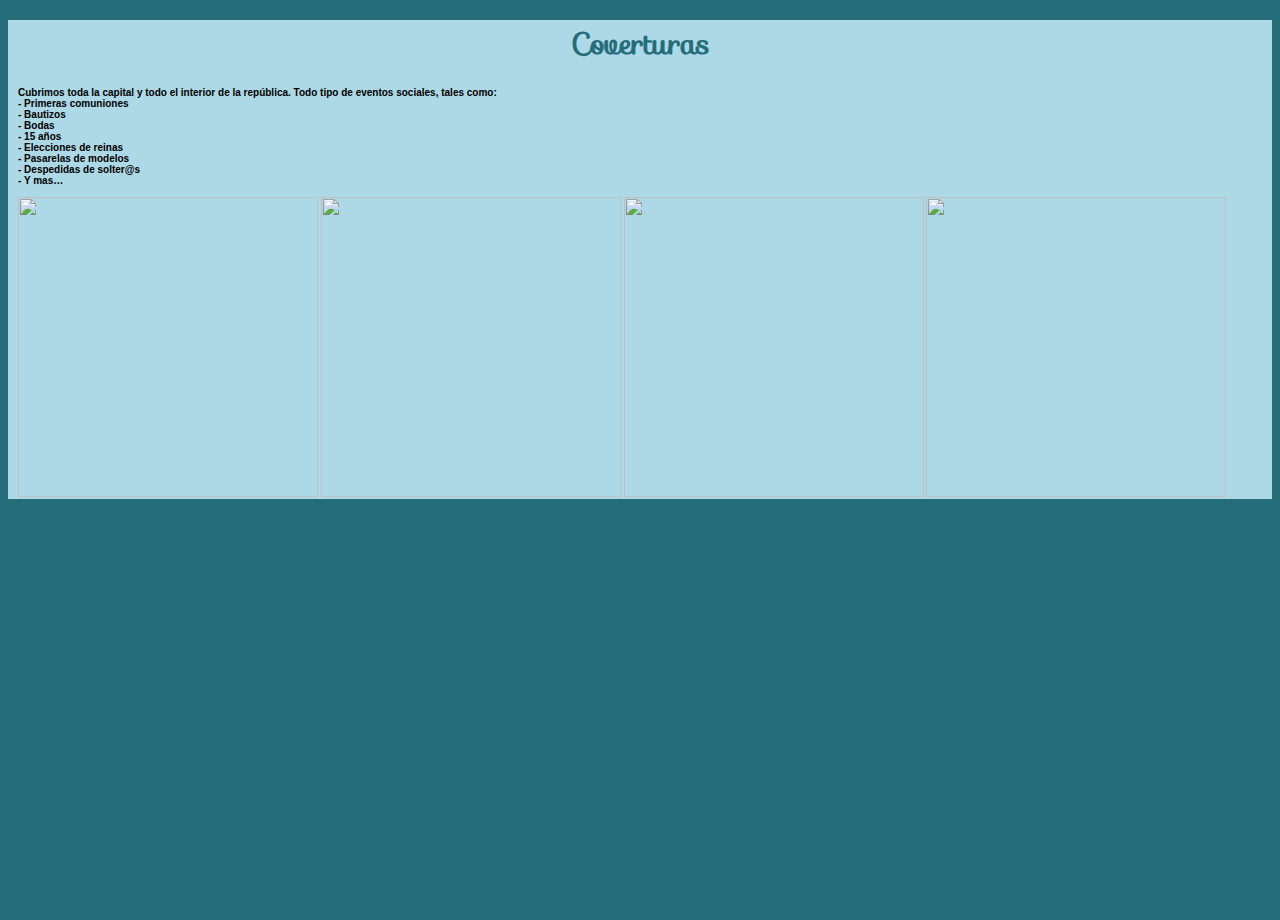
==== Coverturas.html @ d1281b07 "Add files via upload" ====
<!DOCTYPE html>
<html>
<head>
	<title>Coverturas</title>
	<link rel="stylesheet" type="text/css" href="style.css">
	<link href='https://fonts.googleapis.com/css?family=Sofia' rel='stylesheet'>
</head>
<body>
	<section>
		<h1>Coverturas</h1>
<h2>Cubrimos toda la capital y todo el interior de la república.
Todo tipo de eventos sociales, tales como:<br>
-	Primeras comuniones<br>
-	Bautizos<br>
-	Bodas<br>
-	15 años<br>
-	Elecciones de reinas<br>
-	Pasarelas de modelos<br>
-	Despedidas de solter@s<br>
-	Y mas…<br>
<br>
<img src="imagenes/sdd.png">
<img src="imagenes/5.jpeg">
<img src="imagenes/cc.png">
<img src="imagenes/cv.png">
	</section>
  
</h2>
</body>
</html>
---- style.css ----
html{
	height: 100%;
}
body{
  background-color: #256d7b;
  min-height: 100%;
}
.grid-container{
	display: grid;
	grid-template-columns: 20% 80%;
	grid-template-rows: 26rem 30rem 78rem 30rem;
	grid-template-areas: 
  "header-area  header-area" 
	"nav-area  section-area "
	"aside-area aside-area"
	"footer-area  footer-area"
	;
}
.grid-gallery{
	display: grid;
	grid-template-columns: repeat(4,auto);
  grid-template-rows: auto auto;
 }
.grid-section{
	display: grid;
	grid-template-columns: auto auto;
	grid-template-rows: auto auto;
}
.inicio{
  font-size: 12px;
}
.banner{
  height: 400px;
  width:  1250px;
  object-fit: cover;
}

section h1{
	color: #256d7b;
   font-size: 30px;
   font-family: sofia, arial; 
   text-align: center;
   
}
section h2{
  color: black;
   font-size: 10px;
   font-family: arial; 
   margin: 0px 10px;
 }
 li{
  font-family: sofia, arial; 
    border-width: 2px;
    border-style: solid;
    border-color: #256d7b;
    float:right;
    width: 220px;
    height: 60px;
    margin: 0px 10px;
    text-align: center;
    display: inline-block;
    border-radius: 10px 50px;
    padding-top: 30px;
  }
  a:hover{ 
  font-family: sofia, arial; 
  background-color: #256d7b;
  border-radius: 10px 50px;
  text-decoration: none;
  color: white;
  display:inline-block;
  width:220px;
  height:60px;
  padding-top: 30px;
}
nav{
  background-color: #add8e6;
  grid-area: nav-area;
}

header{
  background-color: #add8e6;
  grid-area: header-area;
}

img{
  background-color: #add8e6;
   height: 300px;
    width: 300px;
}

section{
  background-color: #add8e6;
  grid-area: section-area;
}

aside{
  background-color: #add8e6;
  grid-area: aside-area;
}

footer{
  background-color: #d1ebf7;
  grid-area: footer-area;
}

.img1{

}

.img2{

}

.img3{

}

.img4{

}
/* @media (max-width: 425px) { 
  .grid-container{
    grid-template-columns: 20% 90%;
  grid-template-rows: 6rem 25rem 90rem 10rem;
  grid-template-areas: 
  "header-area  header-area" 
  "nav-area  section-area"
  "aside-area  aside-area"
  "footer-area  footer-area"
  ;
}
.grid-gallery{
  display: grid;
  grid-template-columns: repeat(3,auto);
  grid-template-rows: auto auto;
 }
 img{
  background-color: #add8e6;
   height: 300px;
    width: 350px;
  }
  .banner{
  height: 400px;
  width: 1100px;
  object-fit: cover;
}
.grid-section{
  font-size: 5px;
}

footer{
  width: 1240px;
  }
 
}/*/
/*tablet*/
 @media (max-width: 768px){
 	.grid-container{
 		grid-template-columns: 40% 80%;
	grid-template-rows: 26rem 35rem 78rem 30rem;
	grid-template-areas: 
  "header-area  header-area" 
	"nav-area  section-area"
	"aside-area  aside-area"
	"footer-area  footer-area"
	;
 	}
  .banner{
  height: 400px;
  width:  1250px;
  object-fit: cover;
}
 .grid-section{
  width: 930px;
  text-align: center;
}
nav{
  width: 300px;
}
footer{
  width: 165%;
  }
}
/*telefono*/
@media (max-width: 425px) { 
  .grid-container{
    grid-template-columns: 90% 20%;
  grid-template-rows: 26rem 40rem 120rem 30rem;
  grid-template-areas: 
  "header-area  header-area" 
  "nav-area  section-area"
  "aside-area  aside-area"
  "footer-area  footer-area"
  ;
}
.grid-gallery{
  display: grid;
  grid-template-columns: repeat(3,auto);
  grid-template-rows: auto auto;
 }
 img{
  background-color: #add8e6;
   height: 300px;
    width: 350px;
  }
  .banner{
  height: 410px;
  width: 1100px;
  object-fit: cover;
}
.grid-section{
  font-size: 10px;
}
 li{
  font-family: sofia, arial; 
    border-style: solid;
    border-color: #256d7b;
    float:right;
    width: 220px;
    height: 60px;
    text-align: center;
  }
  
footer{
  width: 1000px;
  }
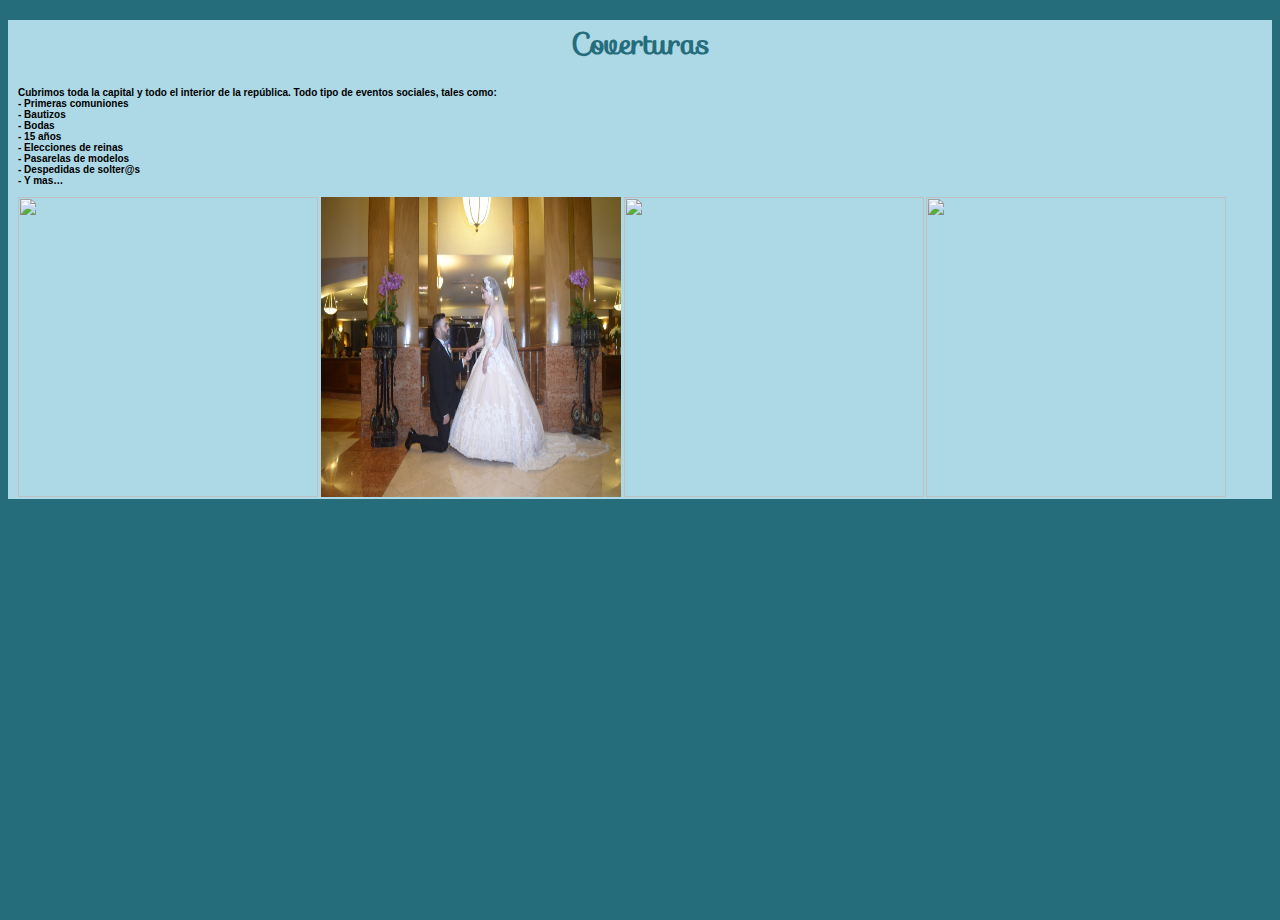
==== commit f4fd8e95: "Add files via upload" ====
--- a/Coverturas.html
+++ b/Coverturas.html
@@ -19,10 +19,10 @@
 -	Despedidas de solter@s<br>
 -	Y mas…<br>
 <br>
-<img src="imagenes/sdd.png">
-<img src="imagenes/5.jpeg">
-<img src="imagenes/cc.png">
-<img src="imagenes/cv.png">
+<img src="imagenes/img30.png">
+<img src="imagenes/img8.jpeg">
+<img src="imagenes/img36.png">
+<img src="imagenes/img32.png">
 	</section>
   
 </h2>
